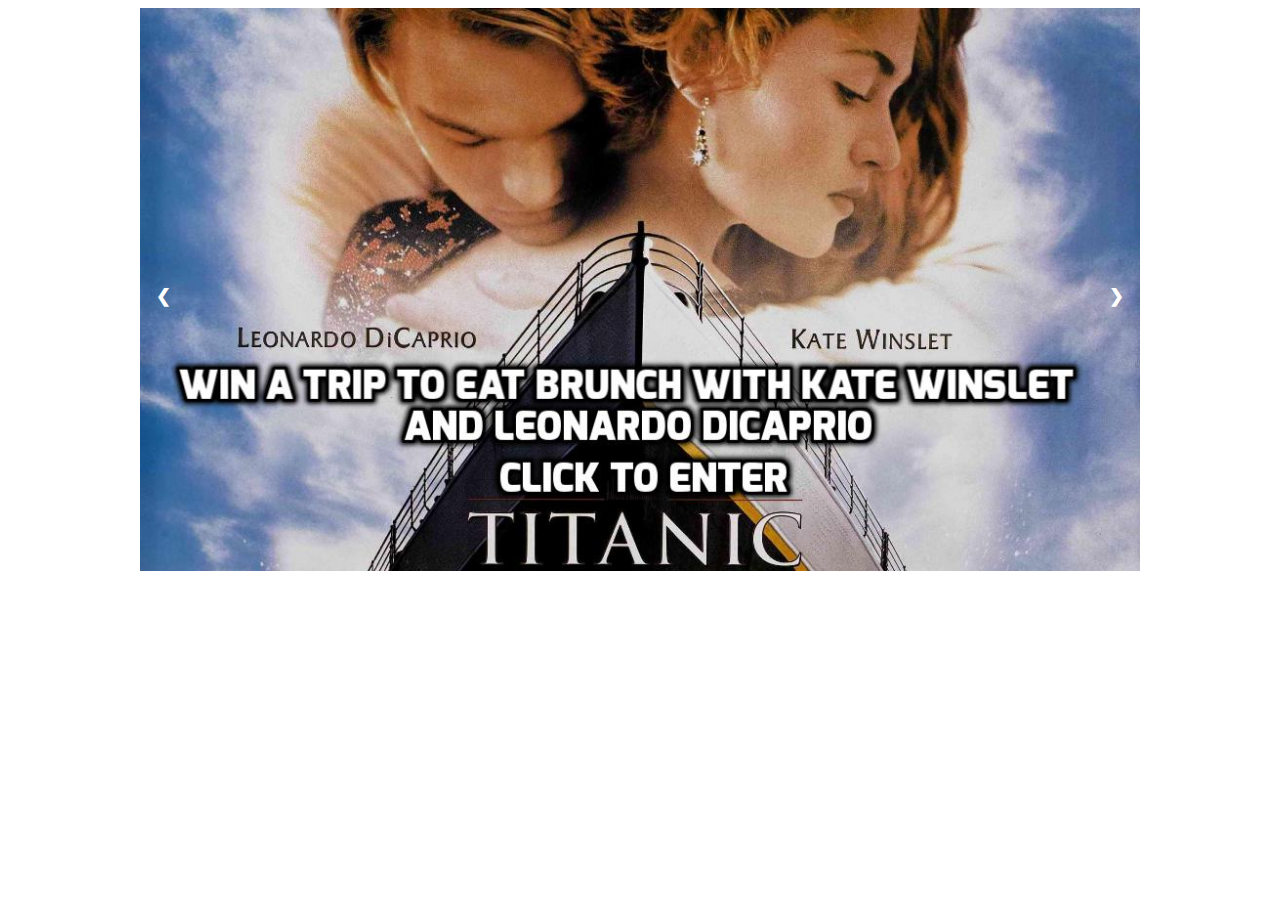
==== test_slideshow.html @ 7c4cd287 "slideshow not working, moved html style to css" ====
<!DOCTYPE html>
<html>
<head>
<meta name="viewport" content="width=device-width, initial-scale=1">
<link rel="stylesheet" href="css/slideshow.css">
</head>
<body>

<div class="slideshow-container">

<div class="mySlides fade">
  <img src="images/titanicFirst.jpg" style="width:100%">
</div>

<div class="mySlides fade">
  <img src="images/titanicSecond.jpg" style="width:100%">
</div>

<div class="mySlides fade">
  <img src="images/titanicThird.jpg" style="width:100%">
</div>

<a class="prev" onclick="plusSlides(-1)">&#10094;</a>
<a class="next" onclick="plusSlides(1)">&#10095;</a>

</div>
<br>

<div style="text-align:center">
  <span class="dot" onclick="currentSlide(1)"></span> 
  <span class="dot" onclick="currentSlide(2)"></span> 
  <span class="dot" onclick="currentSlide(3)"></span> 
</div>

<script>
var slideIndex = 1;
showSlides(slideIndex);

function plusSlides(n) {
  showSlides(slideIndex += n);
}

function currentSlide(n) {
  showSlides(slideIndex = n);
}

function showSlides(n) {
  var i;
  var slides = document.getElementsByClassName("mySlides");
  var dots = document.getElementsByClassName("dot");
  if (n > slides.length) {slideIndex = 1}    
  if (n < 1) {slideIndex = slides.length}
  for (i = 0; i < slides.length; i++) {
      slides[i].style.display = "none";  
  }
  for (i = 0; i < dots.length; i++) {
      dots[i].className = dots[i].className.replace(" active", "");
  }
  slides[slideIndex-1].style.display = "block";  
  dots[slideIndex-1].className += " active";
}
</script>

</body>
</html>
---- css/slideshow.css ----
/* Slideshow container */
.slideshow-container {
  max-width: 1000px;
  position: relative;
  margin: auto;
}

/* Slideshow container 
.slideshow-container {
  max-width: 10000px;
  position: relative;
  margin: auto;
  border: 2px solid #333;  
  border-radius: 12px; 
} **/

/* Next & previous buttons */
.prev, .next {
  cursor: pointer;
  position: absolute;
  top: 50%;
  width: auto;
  padding: 16px;
  margin-top: -22px;
  color: white;
  font-weight: bold;
  font-size: 18px;
  transition: 0.6s ease;
  border-radius: 0 3px 3px 0;
  user-select: none;
}

/* Position the "next button" to the right */
.next {
  right: 0;
  border-radius: 3px 0 0 3px;
}

/* On hover, add a black background color with a little bit see-through */
.prev:hover, .next:hover {
  background-color: rgba(0,0,0,0.8);
}

/* On smaller screens, decrease text size */
@media only screen and (max-width: 300px) {
  .prev, .next,.text {font-size: 11px}
}
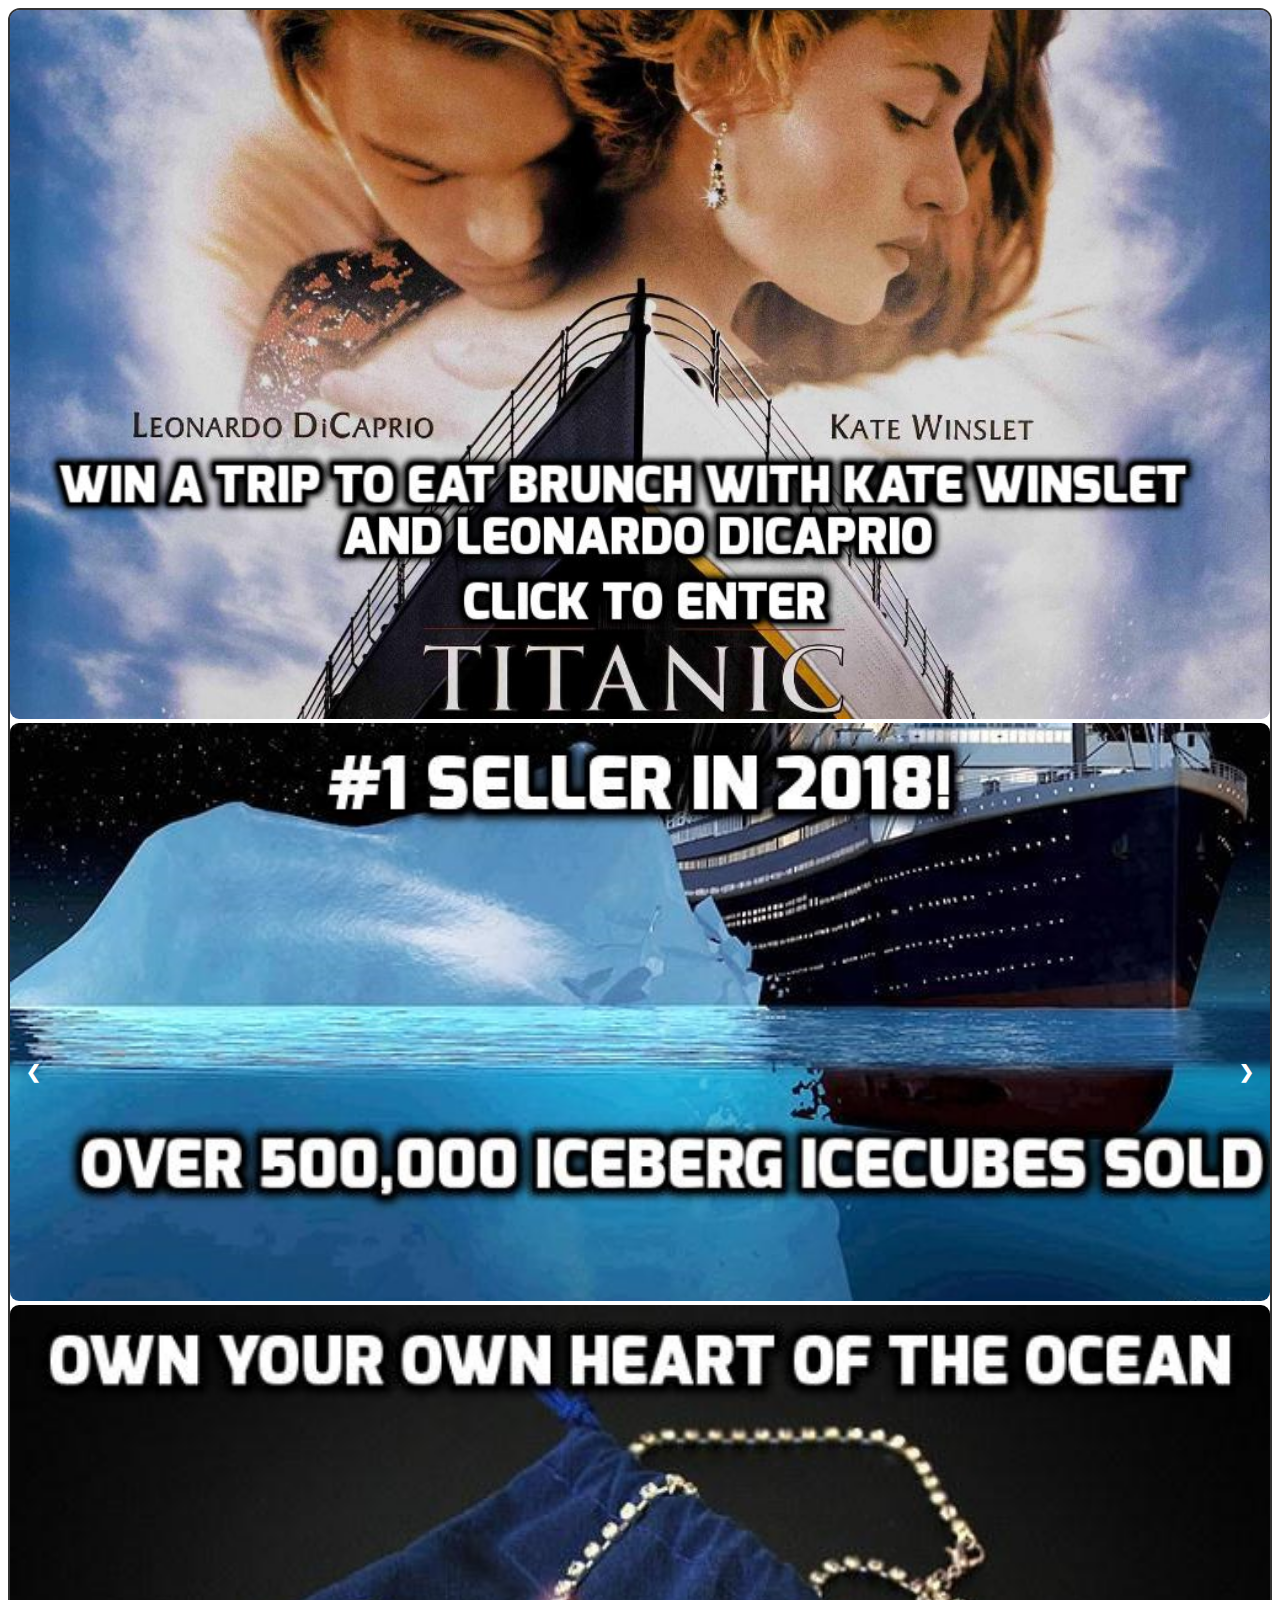
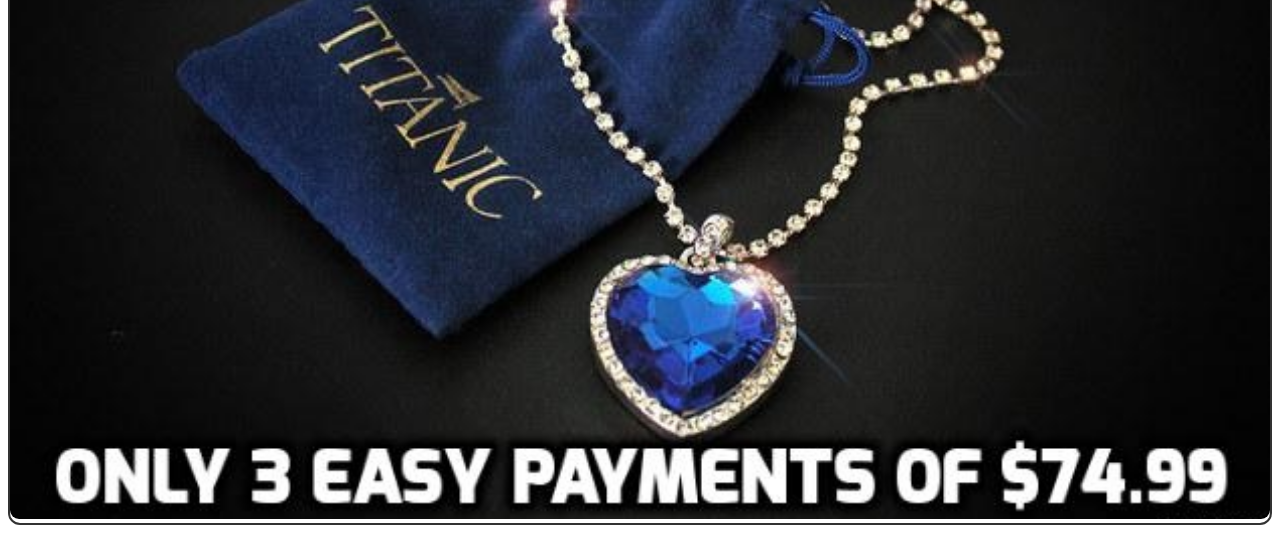
==== commit 15dbfb9c: "fixed slideshow" ====
--- a/test_slideshow.html
+++ b/test_slideshow.html
@@ -3,6 +3,7 @@
 <head>
 <meta name="viewport" content="width=device-width, initial-scale=1">
 <link rel="stylesheet" href="css/slideshow.css">
+<script type="text/javascript" src="js/slideshow.js"></script>
 </head>
 <body>
 
@@ -26,40 +27,5 @@
 </div>
 <br>
 
-<div style="text-align:center">
-  <span class="dot" onclick="currentSlide(1)"></span> 
-  <span class="dot" onclick="currentSlide(2)"></span> 
-  <span class="dot" onclick="currentSlide(3)"></span> 
-</div>
-
-<script>
-var slideIndex = 1;
-showSlides(slideIndex);
-
-function plusSlides(n) {
-  showSlides(slideIndex += n);
-}
-
-function currentSlide(n) {
-  showSlides(slideIndex = n);
-}
-
-function showSlides(n) {
-  var i;
-  var slides = document.getElementsByClassName("mySlides");
-  var dots = document.getElementsByClassName("dot");
-  if (n > slides.length) {slideIndex = 1}    
-  if (n < 1) {slideIndex = slides.length}
-  for (i = 0; i < slides.length; i++) {
-      slides[i].style.display = "none";  
-  }
-  for (i = 0; i < dots.length; i++) {
-      dots[i].className = dots[i].className.replace(" active", "");
-  }
-  slides[slideIndex-1].style.display = "block";  
-  dots[slideIndex-1].className += " active";
-}
-</script>
-
 </body>
 </html> 
--- a/css/slideshow.css
+++ b/css/slideshow.css
@@ -1,18 +1,18 @@
 /* Slideshow container */
-.slideshow-container {
+/*.slideshow-container {
   max-width: 1000px;
   position: relative;
   margin: auto;
-}
+}*/
 
-/* Slideshow container 
+/* Slideshow container **/
 .slideshow-container {
   max-width: 10000px;
   position: relative;
   margin: auto;
   border: 2px solid #333;  
   border-radius: 12px; 
-} **/
+}
 
 /* Next & previous buttons */
 .prev, .next {
@@ -44,4 +44,8 @@
 /* On smaller screens, decrease text size */
 @media only screen and (max-width: 300px) {
   .prev, .next,.text {font-size: 11px}
+}
+
+.mySlides img {
+  border-radius: 9px;
 }